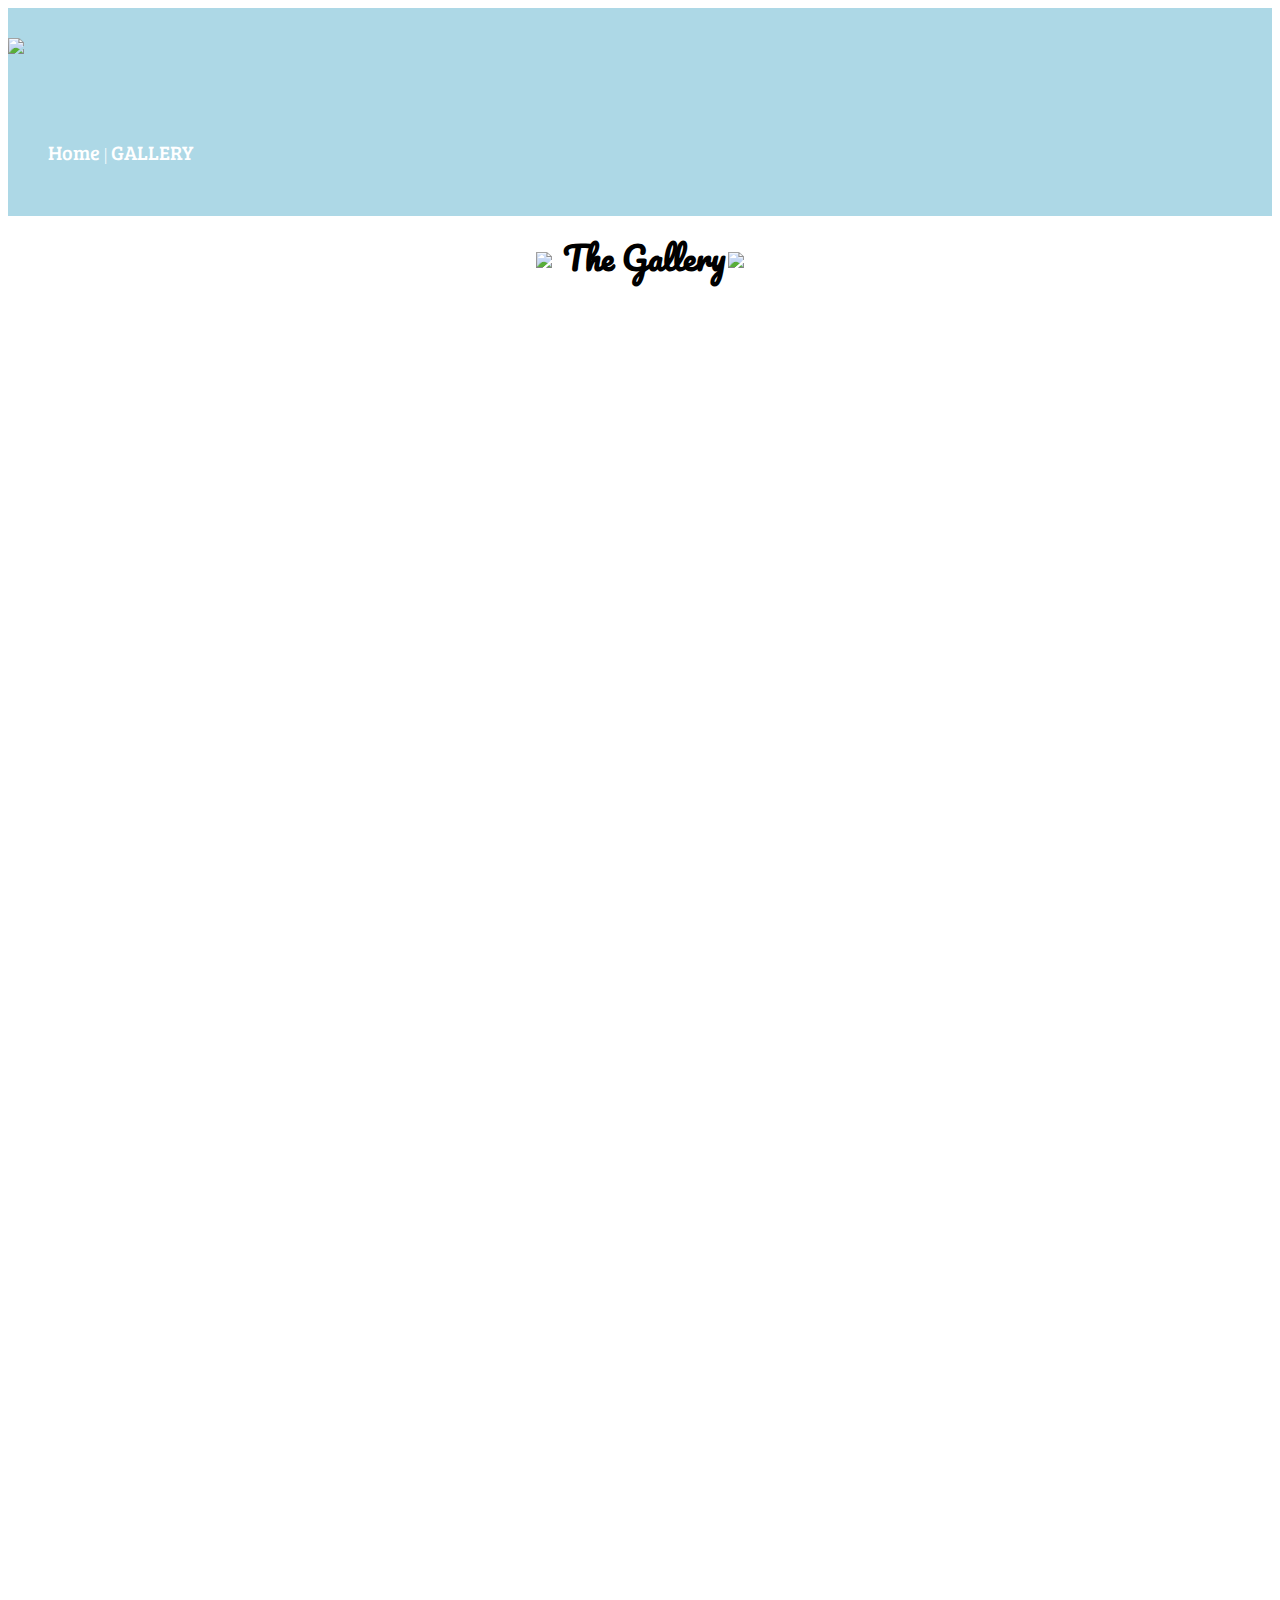
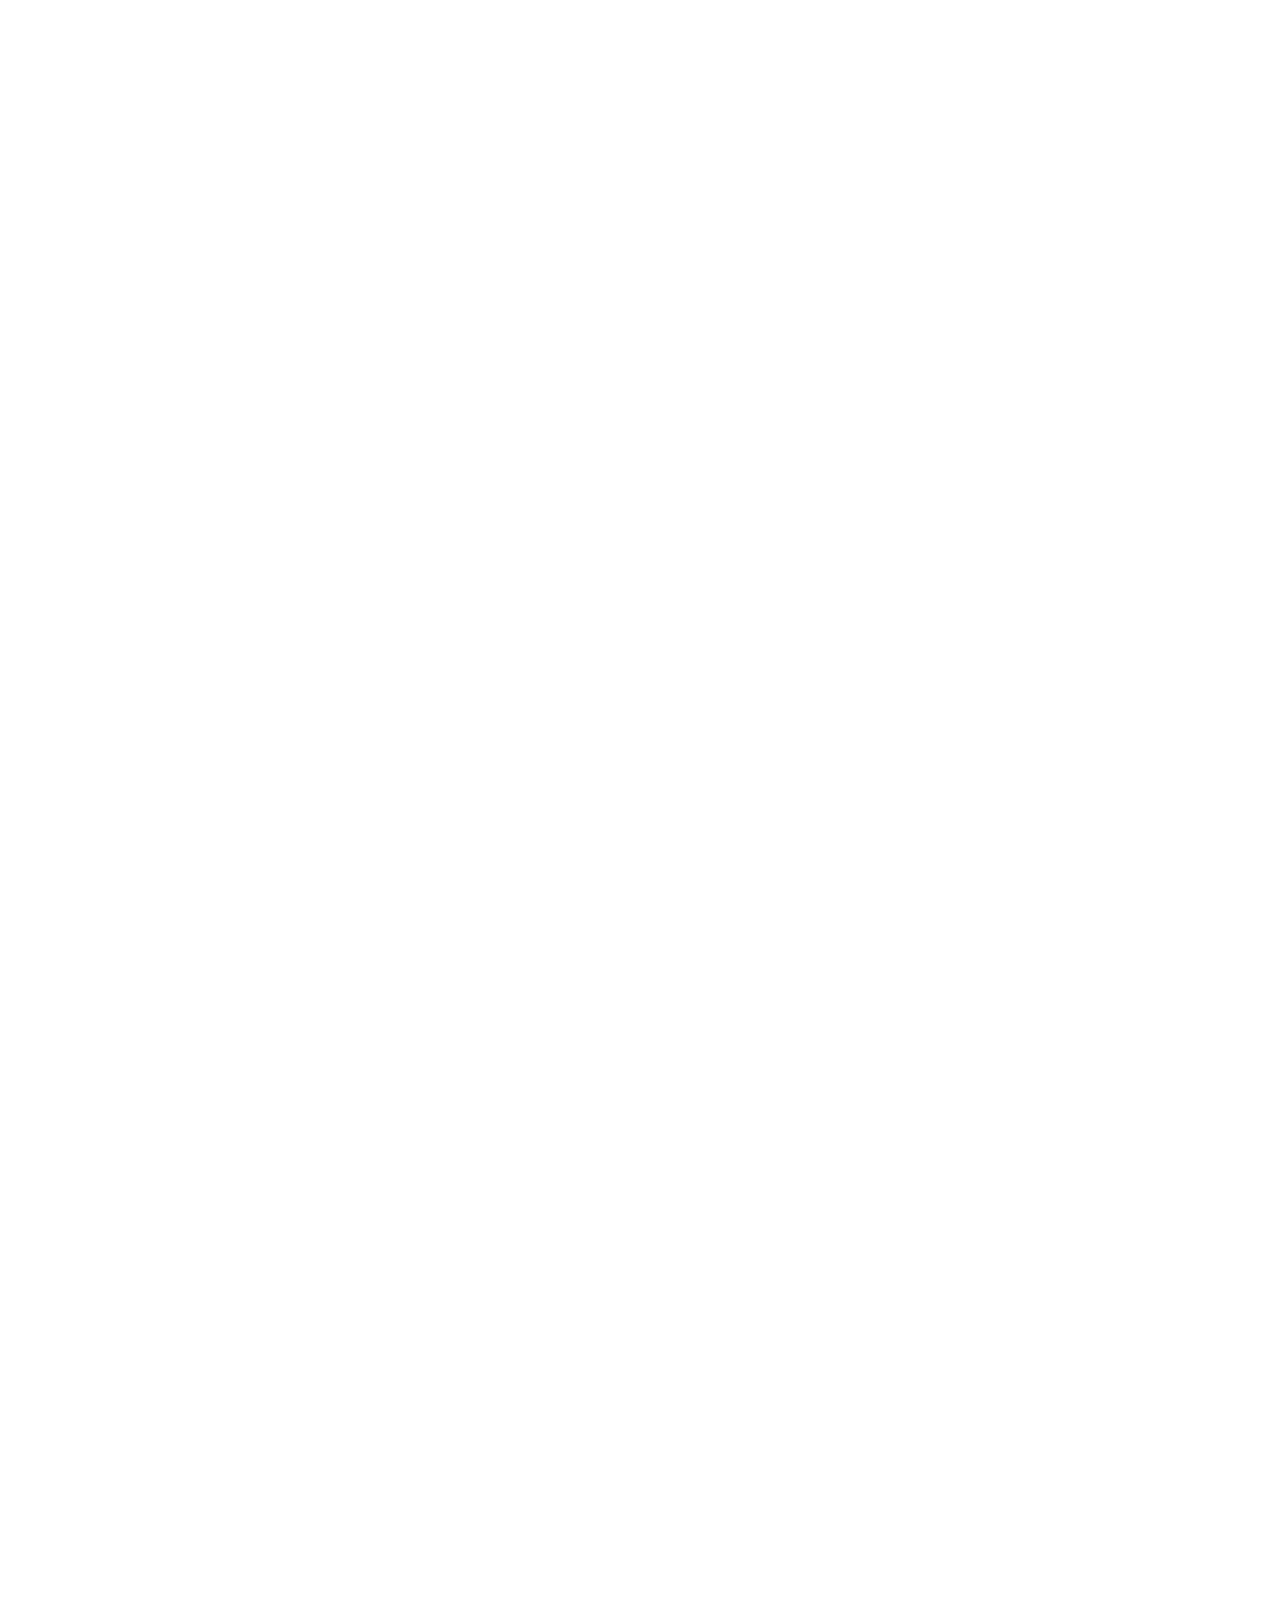
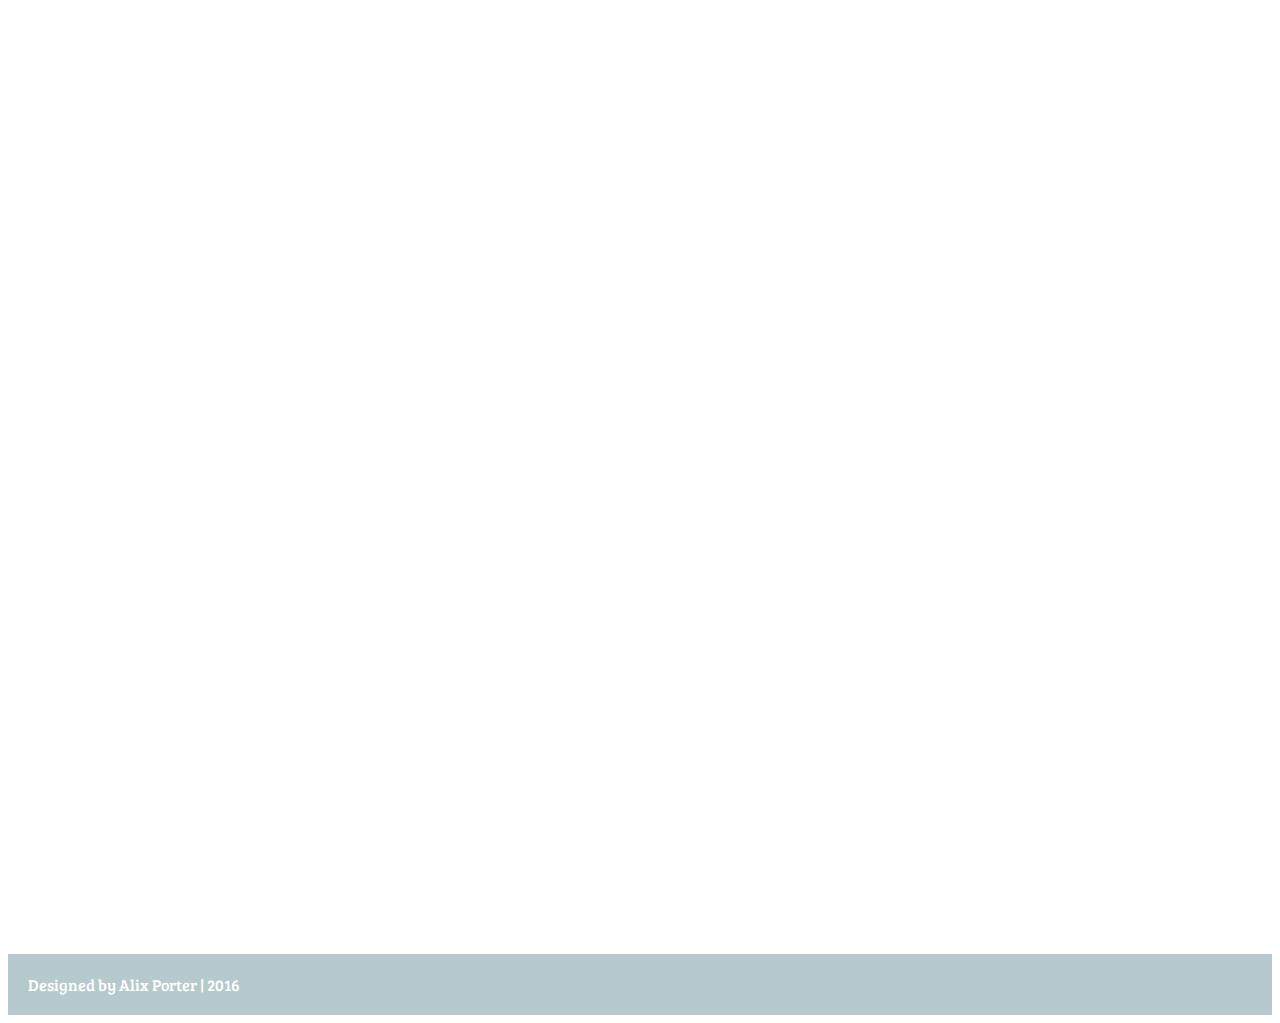
==== AVMpage2.html @ a442aeb6 "changes" ====
<!doctype html>
<html>
	<head>
		<title>AVM Gallery</title>

		<link rel="stylesheet" href="css/reset.css">
		<link rel="stylesheet" href="css/normalize.css">
		<link rel="stylesheet" href="css/bootstrap.css">
		<link href="https://fonts.googleapis.com/css?family=Bree+Serif|Pacifico" rel="stylesheet">
		<link href="http://cdn.rawgit.com/noelboss/featherlight/1.5.0/release/featherlight.min.css" type="text/css" rel="stylesheet">
		<link rel="stylesheet" href="css/avm.css">
		<script src="https://ajax.googleapis.com/ajax/libs/jquery/2.2.4/jquery.min.js"></script>
		<script src="http://cdn.rawgit.com/noelboss/featherlight/1.5.0/release/featherlight.min.js" type="text/javascript" charset="utf-8"></script>
		<script src="js/avm.js" type="text/javascript"></script>
	</head>
	<body>
<!-- Need to add header and footer from page 1 once I have made it responsive using bootstrap -->
		<header class="clearfix">
			<div class="container">
				<img id="logo" src="images/logo-retina-light.png">
				<nav>
					<ul>
						<li class="capital"><a href="index.html">Home</a></li>
						<span id="line">|</span>
						<li class="capital"><a href="#">GALLERY</a></li>
					</ul>
				</nav>
			</div>
		</header>
		
<!-- Need to delete the big gallery for mobile users	 -->			
		<section class="container" id="process">
			<h1><img class="bauble2" src="images/fav1.png"><span class="pacifico"> The Gallery</span><img class="bauble2" src="images/fav1.png"></h1>
		<div class="row hidden-xs hidden-sm">
			<div class="col-xs-12">
				<div class="AVMgallery biggallery" id="biggalleryone">
				</div>
			</div>
			<div class="col-xs-12">
				<div class="AVMgallery biggallery" id="biggallerytwo">
				</div>
			</div>
			<div class="col-xs-12">
				<div class="AVMgallery biggallery" id="biggallerythree">
				</div>
			</div>
		</div>
		<div class="row">	
			<div class="col-xs-12 col-sm-4">
				<a class="feather" href="images/DSC6355pics.jpg" data-featherlight="image">
					<div class="AVMgallery grow" id="galleryone"></div>
				</a>
			</div>
			<div class="col-xs-12 col-sm-4">
				<a class="feather" href="images/DSC6381pics.jpg" data-featherlight="image">
					<div class="AVMgallery grow" id="gallerytwo">
					</div>
				</a>
			</div>
			<div class="col-xs-12 col-sm-4">
				<a class="feather" href="images/DSC6357pics.jpg" data-featherlight="image">
					<div class="AVMgallery grow" id="gallerythree">
					</div>
				</a>
			</div>
		</div>
		<div class="row">
			<div class="col-xs-12 col-sm-4">
				<a class="feather" href="images/DSC6421pics.jpg" data-featherlight="image">
					<div class="AVMgallery grow" id="galleryfour">
					</div>
				</a>
			</div>
			<div class="col-xs-12 col-sm-4">
				<a class="feather" href="images/DSC6391pics.jpg" data-featherlight="image">
					<div class="AVMgallery grow" id="galleryfive">
					</div>
				</a>
			</div>
			<div class="col-xs-12 col-sm-4">
				<a class="feather" href="images/DSC6439pics.jpg" data-featherlight="image">
					<div class="AVMgallery grow" id="gallerysix">
					</div>
				</a>
			</div>
		</div>
		<div class="row">
			<div class="col-xs-12 col-sm-4">
				<a class="feather" href="images/DSC6363pics.jpg" data-featherlight="image">
					<div class="AVMgallery grow" id="galleryseven">
					</div>
				</a>
			</div>
			<div class="col-xs-12 col-sm-4">
				<a class="feather" href="images/DSC6377pics.jpg" data-featherlight="image">
					<div class="AVMgallery grow" id="galleryeight">
					</div>
				</a>
			</div>
			<div class="col-xs-12 col-sm-4">
				<a class="feather" href="images/DSC6361pics.jpg" data-featherlight="image">
					<div class="AVMgallery grow" id="gallerynine">
					</div>
				</a>
			</div>
		</div>	
		<div class="row">
			<div class="col-xs-12 col-sm-4">
				<a class="feather" href="images/DSC6358pics.jpg" data-featherlight="image">
					<div class="AVMgallery grow" id="galleryten">
					</div>
				</a>
			</div>
			<div class="col-xs-12 col-sm-4">
				<a class="feather" href="images/DSC6376pics.jpg" data-featherlight="image">
					<div class="AVMgallery grow" id="galleryeleven">
					</div>
				</a>
			</div>
			<div class="col-xs-12 col-sm-4">
				<a class="feather" href="images/DSC6367pics.jpg" data-featherlight="image">
					<div class="AVMgallery grow" id="gallerytwelve">
					</div>
				</a>
			</div>
		</div>
		</section>

		<footer>
			<section class="container">
<!-- Adding in logo here when I have one created -->
				<p class="bree" id="designedby">Designed by Alix Porter <span id="line">|</span> 2016</p>
			</section>
		</footer>
	</body>
</html>
---- css/avm.css ----
/*Box Model Hack*/
* {
     -moz-box-sizing: border-box; /* Firexfox */
     -webkit-box-sizing: border-box; /* Safari/Chrome/iOS/Android */
     box-sizing: border-box; /* IE */
}

/*Clear Fix Hack*/
.clearfix:before, .clearfix:after {
    content: " ";
    display: block;
} 
.clearfix:after {
    clear: both;
}
header {
	background-color: #ADD8E6;
	border-bottom: 3px solid #FFF;
}
.row{
	width: 100%;
	margin-left: 0px;
	margin-right: 0px;

/*	Need to look into this as it does not look centered*/
}
ul {
	margin: 50px 0;
	width: 100%;
}
#logo {
	width: 100%;
	max-width: 408px;
	margin: 30px auto;
}
li {
	display: inline-block;
}
a {
	text-decoration: none;
	color: white;
	font-family: 'Bree Serif', serif;
	font-size: 20px;
}
a:hover {
	text-decoration: none;
	color: #B6C9CC;
}
#line {
	color: white;
}
#randompic {
	background-size: cover;
	background-position: center;
}
aside {
	border: 1px solid;
	width: 100%;
	padding: 50px;
	background: rgba(250,250,250,0.7);
	margin: 100px 0;
}
#profile {
	font-family: 'Bree Serif', serif;
	font-size: 20px;
	line-height: 150%;
}
h1 {
	text-align: center;
	font-family: 'Bree Serif', serif;
	line-height: 110%;
}
.bauble1 {
	display: block;
	margin: auto;
}
.bauble2 {
	padding: 3px;
}
.pacifico {
	font-family: 'Pacifico', cursive;
}
.bree {
	font-family: 'Bree Serif', serif;
}
#handmade {
	background-image: url('../images/tblleft.jpg');
}
#collect {
	background-image: url('../images/flowleft.jpg');
}
#finished {
	background-image: url('../images/wreathleft.jpg');
}
.construction {
	height: 400px;
	width: 100%;
	background-size: cover;
}
.state, .state-full { 
	cursor: pointer; 
}
.state-full { 
	display: none; 
	color: #FFF;
	background-color: rgba(0,0,0,0.5);
	margin: 0;
	height: 110px;
	padding: 20px;
}
#contactform {
	background-color: #ADD8E6;
	clear: both;
	margin: 10px 0 0 0;
	text-align: center;
}
#getintouch {
	color: #FFF;
	clear: both;
	padding: 20px;
}
h3 {
	color: #FFF;
	text-align: center;
	background-color: rgba(173,216,230,0.5);
	margin: 0;
	height: 80px;
	padding: 15px 0 5px 0;
}
input  {
  border: 1px solid;
  padding: 10px;
  font-size: 14px;
  margin: 10px 0;
 }
 #inputform {
 	text-align: center;
 	display: block;
 	position: center;
 }
 #submitform {
 	font-size: 20px;
	font-weight: bold;
	padding: 10px 50px;
	position: center;
	margin: 10px;
}
.form-control {
	padding: 10px;
}
.checkbox {
	margin-top: 0;
	margin-bottom: 0;
	padding: 15px;
	color: #FFF;
}
footer {
	background: #B6C9CC;
	margin-top: 0;
}
#alixlogo {
	width: 100%;
	max-width: 107px;
	max-height: 107px;
	margin: 5px 0;
}
#designedby {
	color: #FFF;
	padding: 20px;
	margin-bottom: 0;
}


.AVMgallery {
	margin-top: 15px;
	margin-bottom: 15px;
	height: 250px;
	background-size: cover;
	background-position: center;
	width: 100%
}
#biggalleryone {
	background-position: top;
}
#biggallerytwo {
	background-position: center;
}
#biggallerythree {
	background-position: bottom;
}
.biggallery {
	height: 210px;
}
#galleryone {
	background-image: url(../images/DSC6355pics.jpg)
}
#gallerytwo {
	background-image: url(../images/DSC6381pics.jpg);
}
#gallerythree {
	background-image: url(../images/DSC6357pics.jpg);
}
#galleryfour {
	background-image: url(../images/DSC6421pics.jpg);
}
#galleryfive {
	background-image: url(../images/DSC6391pics.jpg);
}
#gallerysix {
	background-image: url(../images/DSC6439pics.jpg);
}
#galleryseven {
	background-image: url(../images/DSC6363pics.jpg);
}
#galleryeight {
	background-image: url(../images/DSC6377pics.jpg);
}
#gallerynine {
	background-image: url(../images/DSC6361pics.jpg);
}
#galleryten {
	background-image: url(../images/DSC6358pics.jpg);
}
#galleryeleven {
	background-image: url(../images/DSC6376pics.jpg);
}
#gallerytwelve {
	background-image: url(../images/DSC6367pics.jpg);
}
.grow {
	z-index: 1 !important;
	position: relative;
}
.grow:hover {
    transform: scale(1.3);
    z-index: 999 !important;
    position: absolute;
    border: solid 6px #FFF;
}
  .featherlight .featherlight-image {
    max-height: 60vh !important;
    width: auto !important;
  }
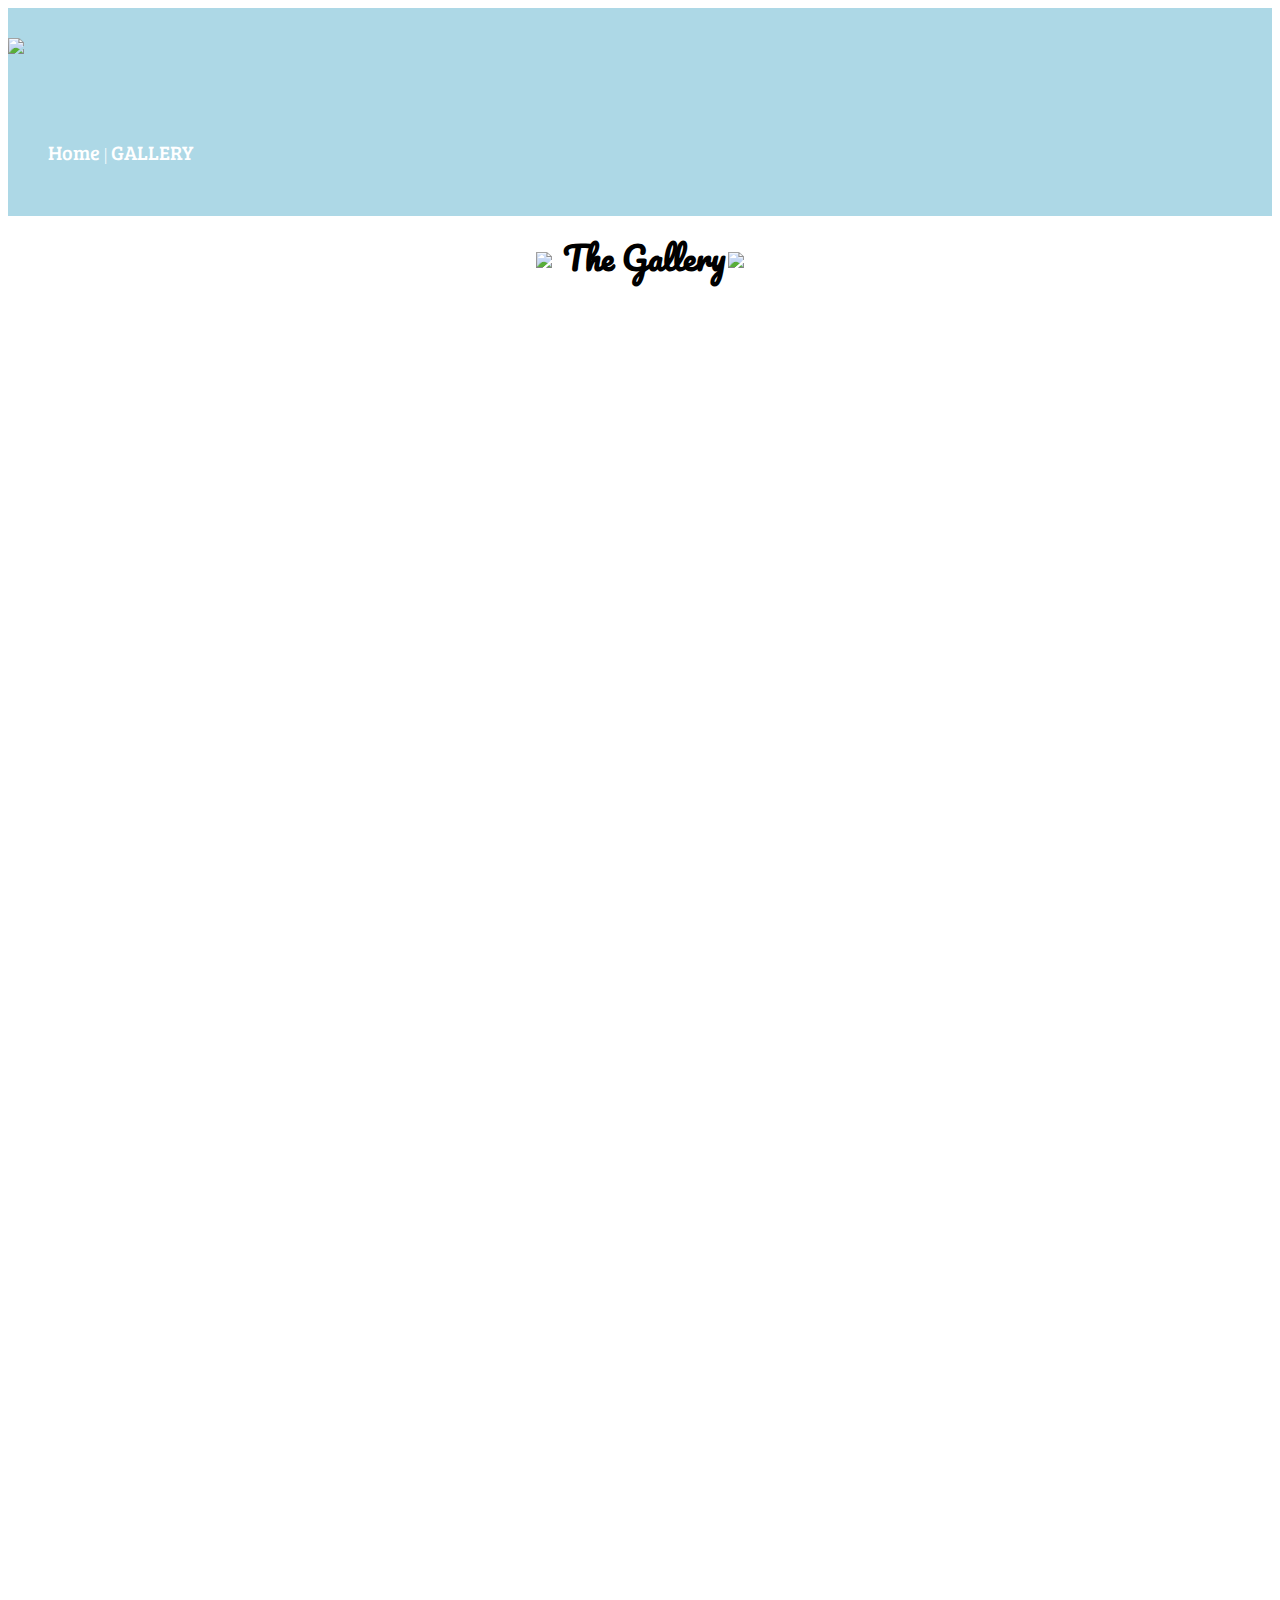
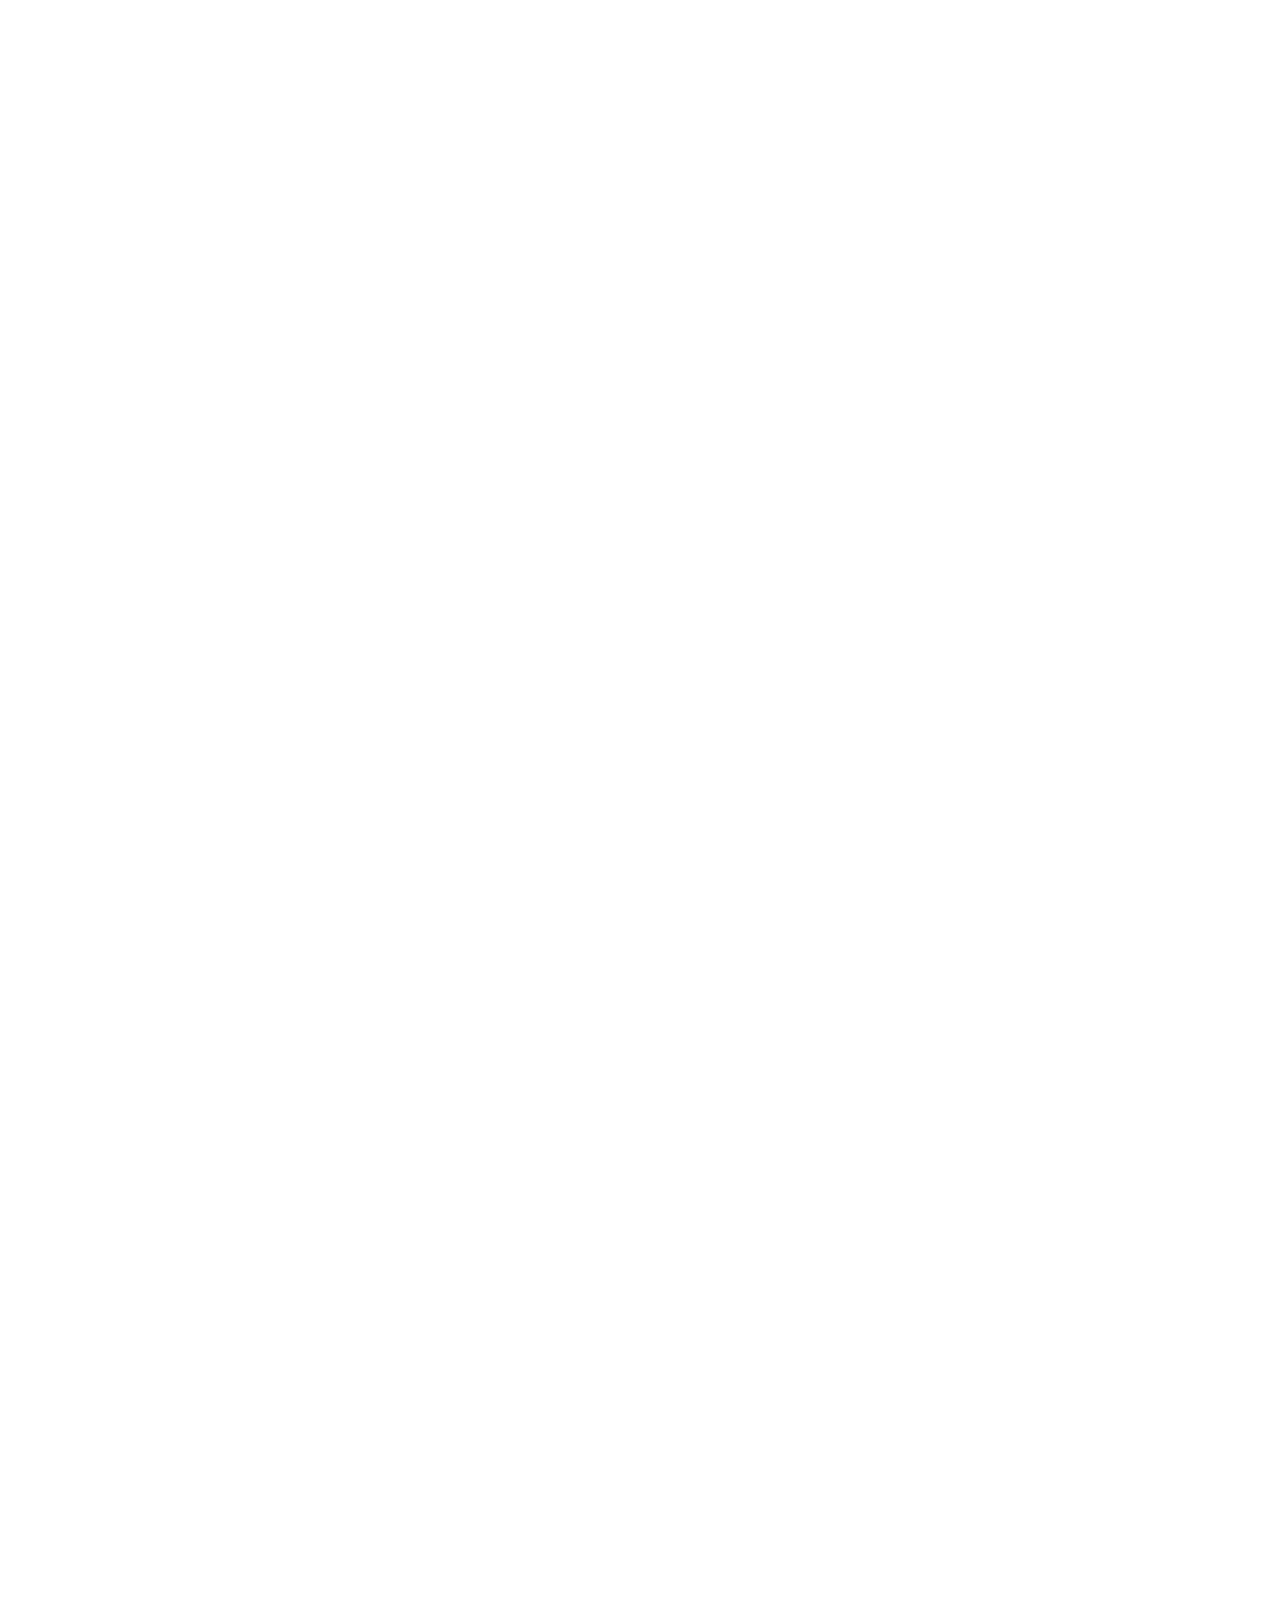
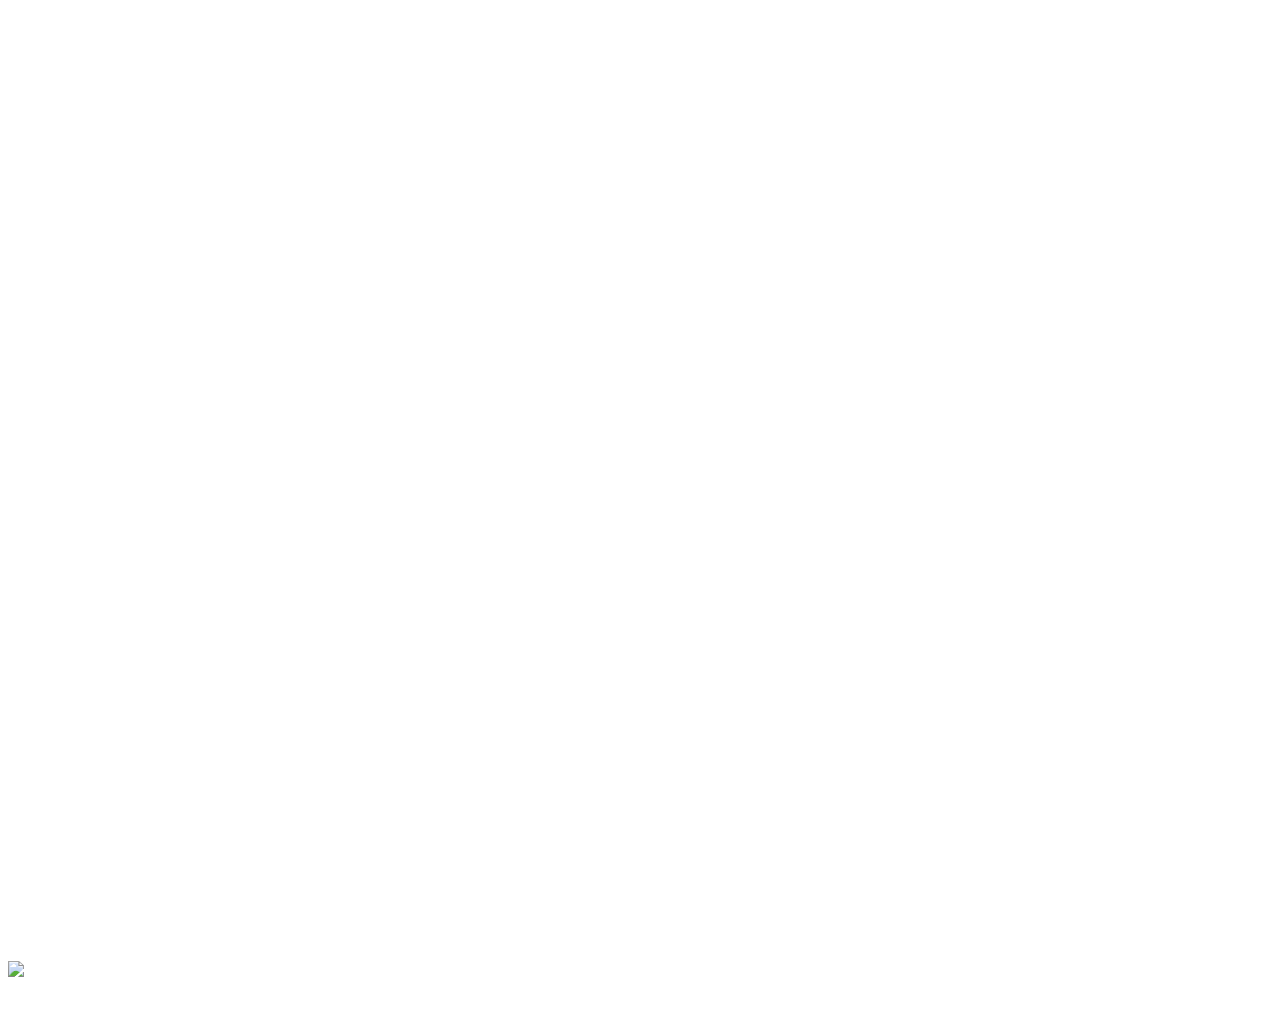
==== commit b01160e3: "final edit" ====
--- a/AVMpage2.html
+++ b/AVMpage2.html
@@ -3,32 +3,34 @@
 	<head>
 		<title>AVM Gallery</title>
 
+		<meta name="viewport" content="width=device-width, initial-scale=1">
 		<link rel="stylesheet" href="css/reset.css">
 		<link rel="stylesheet" href="css/normalize.css">
 		<link rel="stylesheet" href="css/bootstrap.css">
 		<link href="https://fonts.googleapis.com/css?family=Bree+Serif|Pacifico" rel="stylesheet">
-		<link href="http://cdn.rawgit.com/noelboss/featherlight/1.5.0/release/featherlight.min.css" type="text/css" rel="stylesheet">
+		<link href="https://cdn.rawgit.com/noelboss/featherlight/1.5.0/release/featherlight.min.css" type="text/css" rel="stylesheet">
 		<link rel="stylesheet" href="css/avm.css">
 		<script src="https://ajax.googleapis.com/ajax/libs/jquery/2.2.4/jquery.min.js"></script>
-		<script src="http://cdn.rawgit.com/noelboss/featherlight/1.5.0/release/featherlight.min.js" type="text/javascript" charset="utf-8"></script>
+		<script src="https://cdn.rawgit.com/noelboss/featherlight/1.5.0/release/featherlight.min.js" type="text/javascript" charset="utf-8"></script>
 		<script src="js/avm.js" type="text/javascript"></script>
 	</head>
 	<body>
-<!-- Need to add header and footer from page 1 once I have made it responsive using bootstrap -->
-		<header class="clearfix">
+		<header>
 			<div class="container">
-				<img id="logo" src="images/logo-retina-light.png">
-				<nav>
-					<ul>
-						<li class="capital"><a href="index.html">Home</a></li>
-						<span id="line">|</span>
-						<li class="capital"><a href="#">GALLERY</a></li>
-					</ul>
-				</nav>
-			</div>
-		</header>
-		
-<!-- Need to delete the big gallery for mobile users	 -->			
+				<div class="row">
+					<div class="col-sm-5">
+						<img id="logo" src="images/logo-retina-light.png">
+					</div>
+					<div class="col-sm-4 col-sm-offset-3">
+						<nav>
+							<ul>
+								<li class="capital"><a href="index.html">Home</a></li>
+								<li><span id="line">|</span></li>
+								<li class="capital"><a href="#">GALLERY</a></li>
+							</ul>
+						</nav>
+					</div>
+				</header>
 		<section class="container" id="process">
 			<h1><img class="bauble2" src="images/fav1.png"><span class="pacifico"> The Gallery</span><img class="bauble2" src="images/fav1.png"></h1>
 		<div class="row hidden-xs hidden-sm">
@@ -125,11 +127,14 @@
 			</div>
 		</div>
 		</section>
-
 		<footer>
 			<section class="container">
-<!-- Adding in logo here when I have one created -->
-				<p class="bree" id="designedby">Designed by Alix Porter <span id="line">|</span> 2016</p>
+					<div>
+						<img id="alixlogo" src="images/alixlogo.png">
+					</div>
+					<div>
+						<p class="bree" id="designedby">Designed by Alix Porter <span id="line">|</span> 2016</p>
+					</div>
 			</section>
 		</footer>
 	</body>
--- a/css/avm.css
+++ b/css/avm.css
@@ -45,6 +45,21 @@
 a:hover {
 	text-decoration: none;
 	color: #B6C9CC;
+}
+@media (max-width : 768px) {
+	ul {
+		margin-top: 10px;
+		margin-bottom: 15px;
+	}
+	#logo {
+		margin-bottom: 0px;
+	}
+	#handmade {
+		margin-bottom: 10px;
+	}
+	#collect {
+		margin-bottom: 10px;
+	}
 }
 #line {
 	color: white;
@@ -160,14 +175,16 @@
 }
 #alixlogo {
 	width: 100%;
-	max-width: 107px;
-	max-height: 107px;
-	margin: 5px 0;
+	max-width: 53.5px;
+	max-height: 53.5px;
+	margin: 8px 0;
+	float: left;
 }
 #designedby {
 	color: #FFF;
 	padding: 20px;
 	margin-bottom: 0;
+	float: left;
 }
 
 
@@ -190,6 +207,7 @@
 }
 .biggallery {
 	height: 210px;
+	margin-bottom: 5px;
 }
 #galleryone {
 	background-image: url(../images/DSC6355pics.jpg)
@@ -227,17 +245,19 @@
 #gallerytwelve {
 	background-image: url(../images/DSC6367pics.jpg);
 }
-.grow {
-	z-index: 1 !important;
-	position: relative;
-}
-.grow:hover {
-    transform: scale(1.3);
-    z-index: 999 !important;
-    position: absolute;
-    border: solid 6px #FFF;
-}
-  .featherlight .featherlight-image {
-    max-height: 60vh !important;
-    width: auto !important;
-  }+@media (min-width : 768px) {
+	.grow {
+		z-index: 1 !important;
+		position: relative;
+	}
+	.grow:hover {
+		transform: scale(1.3);
+		z-index: 999 !important;
+		position: absolute;
+		border: solid 6px #FFF;
+	}
+  	.featherlight .featherlight-image {
+    	max-height: 60vh !important;
+    	width: auto !important;
+  	}
+ }